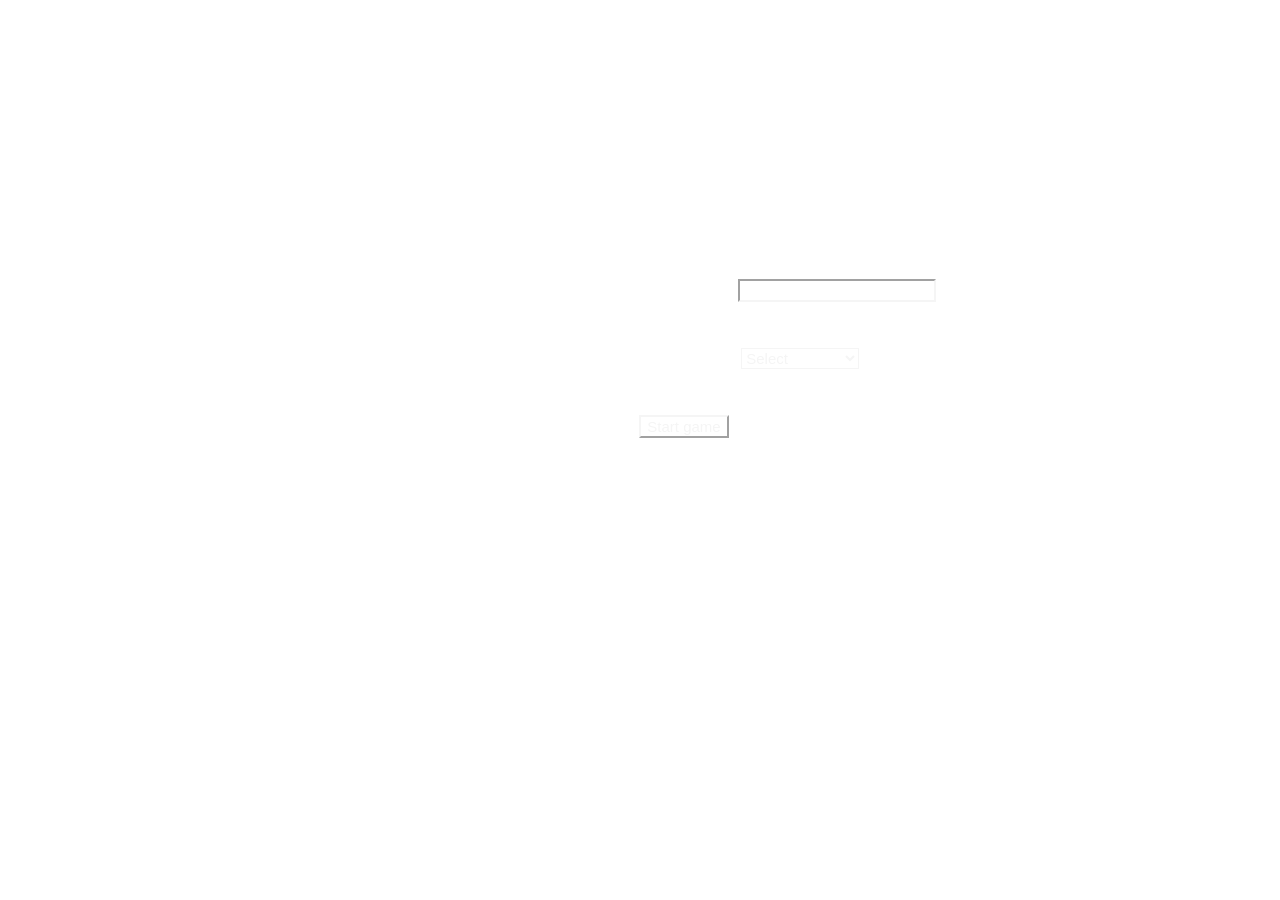
==== Warhammer/index.html @ e16f60e5 "commit on master" ====
<!DOCTYPE html>
<html>
    <head>
        <title>Warhammer 40k Tracker</title>
        <link rel="stylesheet" href="main.css">
    </head>
    <body>
        <h2>Welcome to Warhammer 40k Tracker!</h2>
        <div>
            <label for="playercon">Enter number of players: </label>
            <input type="text" id="playercon"  required/><br/><br/>
            <label for="size">Choose game size:</label>
            <select name="gsize" id="size">
            <option value="Please select a game mode">Select</option>
            <option value="500">Combat Patrol</option>
            <option value="1000">Incursion</option>
            <option value="2000">Strike Force</option>
            <option value="3000">Onslaught</option>
            </select><br/><br/>
            <button id="submit">Start game</button>
        </div>
        <script>
            c1 = 0
            c2 = 0
            document.getElementById("submit").addEventListener("click", function(evt) {
                var playercon = document.getElementById('playercon').value;
                var selectSize = document.getElementById('size').value;
                if(isNaN(playercon)||(playercon >= 5)||(playercon <= 1)||(selectSize === 'Please select a game mode')){
                    alert('Please enter a number between 2 and 4 and select a game mode')
                }
                else{
                    localStorage.setItem("players",playercon);
                    localStorage.setItem("selectSize",selectSize);
                    window.open("points page.html")
                }
            });
        </script>
    </body>
</html>
---- Warhammer/main.css ----
input {
    color: whitesmoke;
    background: transparent;
    border-color: whitesmoke;
    font-size: 15px;
}
select{
    color: whitesmoke;
    background: transparent;
    border-color: whitesmoke;
    font-size: 15px;
}
option{
    color: black;
    background: transparent;
    border: transparent;
    font-size: 15px;
}
button{
    color: whitesmoke;
    background: transparent;
    border-color: whitesmoke;
    font-size: 15px;
}

body{
    font-size: 30px;
    color: white;
    margin-top: 10%;
    margin-bottom: 10%;
    margin-right: 35%;
    margin-left: 30%;
    text-align: center;
    background: url("https://images.wallpapersden.com/image/download/warhammer-40k_a2xraGyUmZqaraWkpJRobWllrWdpZWU.jpg");
    background-repeat: repeat;
    background-size: cover;
    background-attachment: fixed;
    background-position: center;
    width: 600px;
    height: 400px;
    -webkit-backdrop-filter: blur(10px);
    backdrop-filter: blur(10px);
}
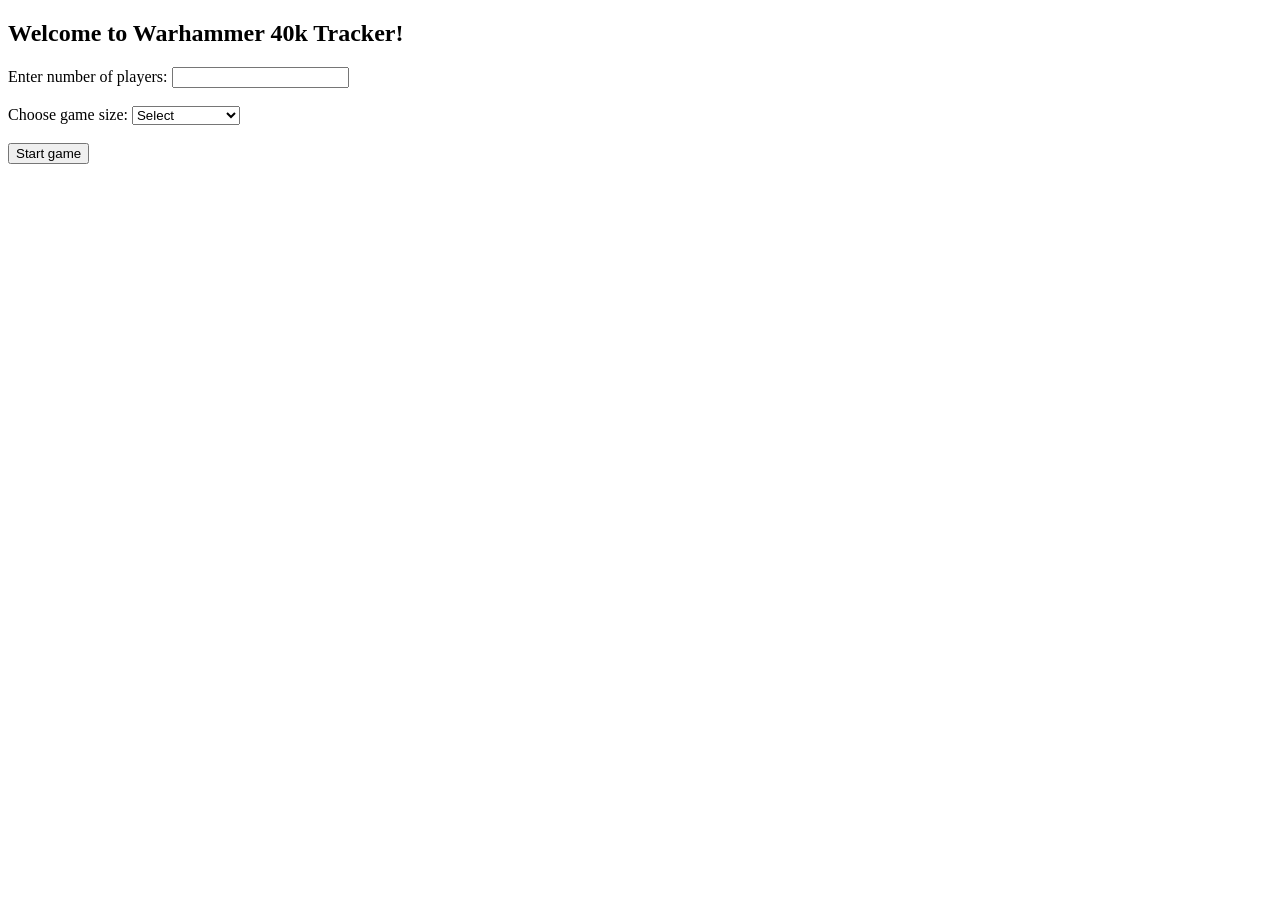
==== commit 48a581c3: "commit on master" ====
--- a/Warhammer/index.html
+++ b/Warhammer/index.html
@@ -2,7 +2,7 @@
 <html>
     <head>
         <title>Warhammer 40k Tracker</title>
-        <link rel="stylesheet" href="main.css">
+        <!-- <link rel="stylesheet" href="main.css"> -->
     </head>
     <body>
         <h2>Welcome to Warhammer 40k Tracker!</h2>
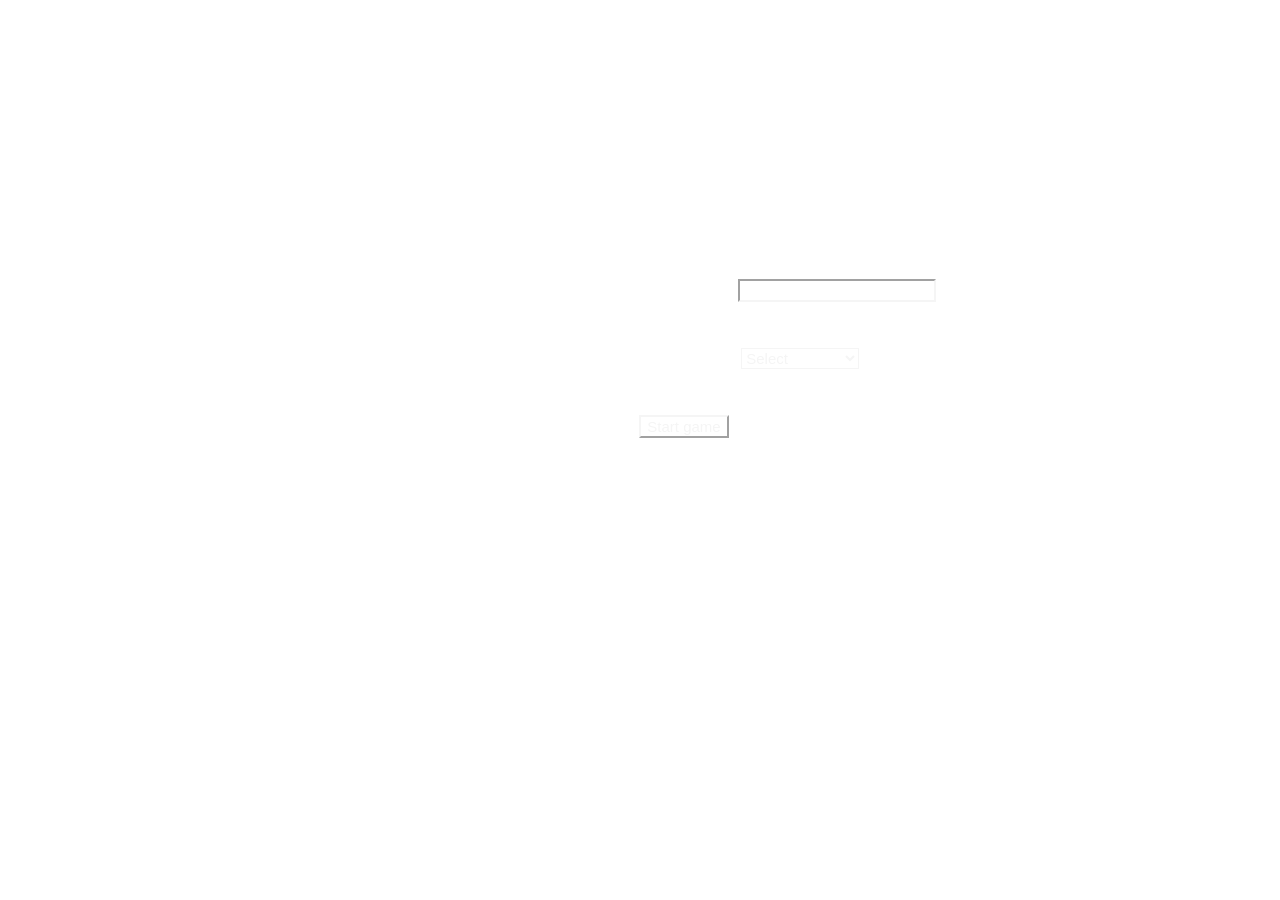
==== commit 4ec063ab: "commit on master" ====
--- a/Warhammer/index.html
+++ b/Warhammer/index.html
@@ -2,7 +2,7 @@
 <html>
     <head>
         <title>Warhammer 40k Tracker</title>
-        <!-- <link rel="stylesheet" href="main.css"> -->
+        <link rel="stylesheet" href="main.css">
     </head>
     <body>
         <h2>Welcome to Warhammer 40k Tracker!</h2>
